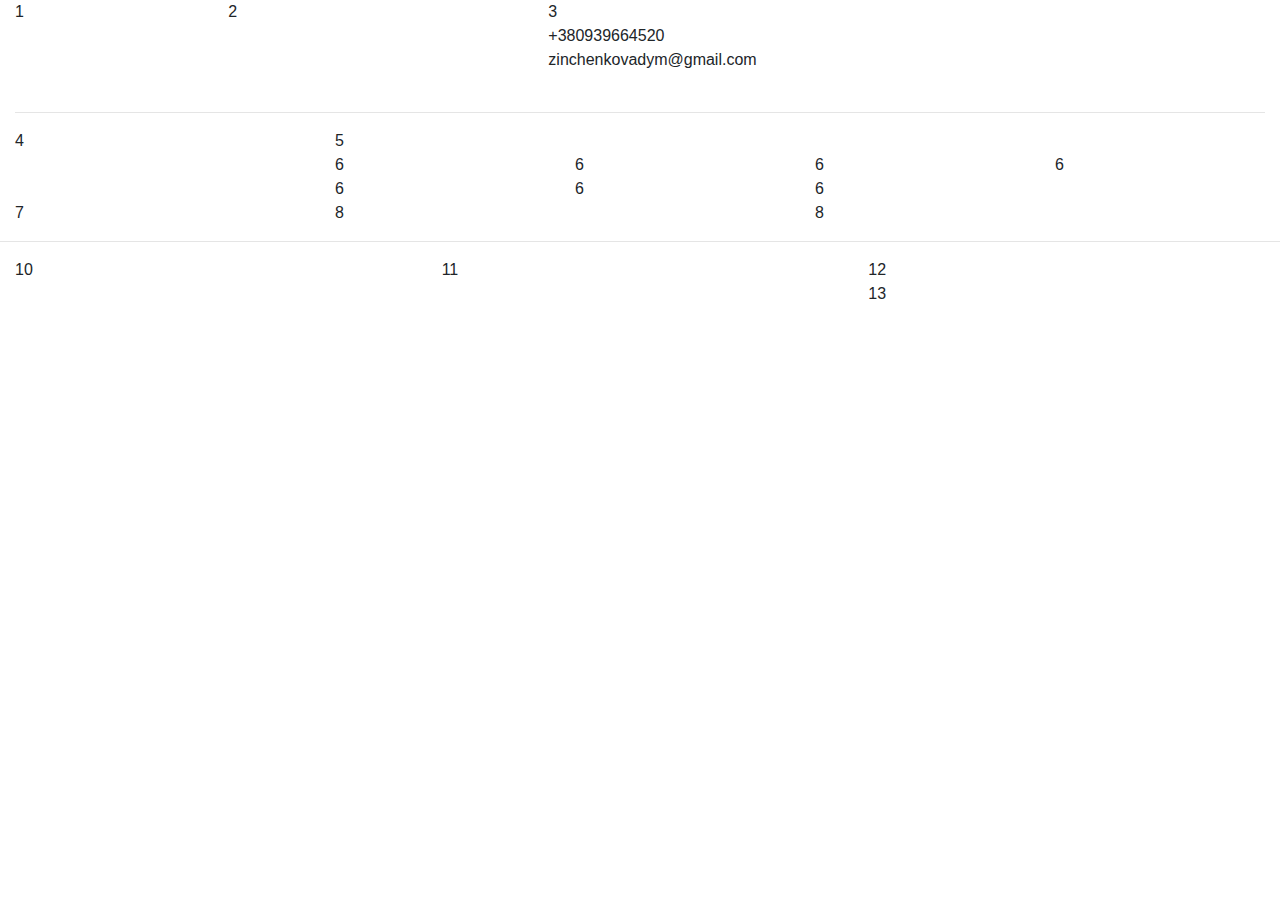
==== homeWorkFirst/index.html @ d8e49f15 "Create index.html" ====
<!DOCTYPE html>
<html lang="ru">
<head>
    <meta charset="UTF-8">
    <title>Макет сайта</title>
    <script src="main.js"></script>
    <link rel="stylesheet" type="text/css" href="style.css">
    <link rel="stylesheet" href="https://maxcdn.bootstrapcdn.com/bootstrap/4.0.0/css/bootstrap.min.css"
          integrity="sha384-Gn5384xqQ1aoWXA+058RXPxPg6fy4IWvTNh0E263XmFcJlSAwiGgFAW/dAiS6JXm" crossorigin="anonymous">
</head>
<body>
<header>
    <div class="container-fluid">
        <div class="row main">
            <div class="col-2">
                <div class="block color-dark"> 1</div>
            </div>
            <div class="col-3">
                <div class="block color-dark"> 2</div>
            </div>
            <div class="col-7">
                <div class="block color-dark">
                    <div class="block-three">
                        3
                    </div>
                    <div class="info">+380939664520<br>zinchenkovadym@gmail.com<br><a
                            href="www.geekhub.ua" style="color: white">www.geekhub.ua</a></div>
                </div>
            </div>
        </div>
        <hr>
    </div>
    </div>
</header>

<main>
    <div class="container-fluid">
        <div class="row main">
            <div class="col-3">
                <div class="block-four color-dark">
                    4
                </div>
            </div>
            <div class="col-9">
                <div class="block-one">
                    <div class="block-five color-light-dark">
                        5
                    </div>
                </div>
                <div class="block-two">
                    <div class="row">
                        <div class="col-3">
                            <div class="block-six color-light-dark">
                                6
                            </div>
                        </div>
                        <div class="col-3">
                            <div class="block-six color-light-dark">
                                6
                            </div>
                        </div>
                        <div class="col-3">
                            <div class="block-six color-light-dark">
                                6
                            </div>
                        </div>
                        <div class="col-3">
                            <div class="block-six color-light-dark">
                                6
                            </div>
                        </div>
                        <div class="col-3">
                            <div class="block-six color-light-dark ">
                                6
                            </div>
                        </div>
                        <div class="col-3">
                            <div class="block-six color-light-dark">
                                6
                            </div>
                        </div>
                        <div class="col-3">
                            <div class="block-six color-light-dark">
                                6
                            </div>
                        </div>
                    </div>
                </div>
            </div>
        </div>
    </div>
    <div class="container-fluid">
        <div class="row main">
            <div class="col-3">
                <div class="block-seven color-dark">
                    7
                </div>
            </div>
            <div class="col-9">
                <div class="row">
                    <div class="col-6">
                        <div class="block-eight color-light-dark">
                            8
                        </div>
                    </div>
                    <div class="col-6">
                        <div class="block-eight color-light-dark">
                            8
                        </div>
                    </div>
                </div>
            </div>
        </div>
    </div>
    </div>
    <hr>
</main>
<footer>
    <div class="container-fluid">
        <div class="row main">
            <div class="col-4">
                <div class="block-ten color-dark">
                    10
                </div>
            </div>
            <div class="col-4">
                <div class="block-ten color-dark">
                    11
                </div>
            </div>
            <div class="col-4">
                <div class="row">
                    <div class="col-12">
                        <div class="block-eleven color-dark">
                            12
                        </div>
                    </div>
                    <div class="col-12">
                        <div class="block-eleven color-dark">
                            13
                        </div>
                    </div>
                </div>
            </div>
        </div>
    </div>
    </div>
</footer>
</body>
</html>
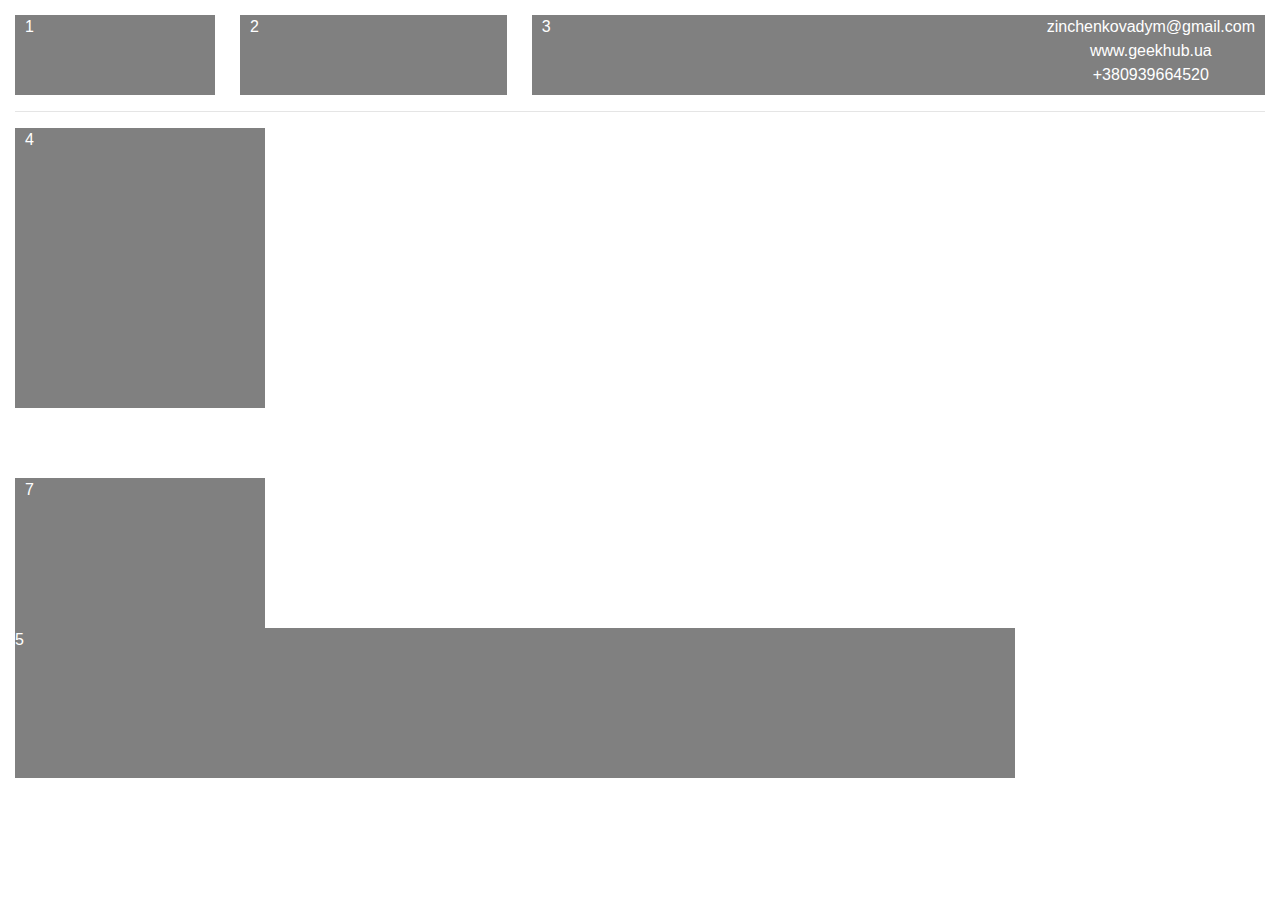
==== commit 29a5850a: "HomeWork1" ====
--- a/homeWorkFirst/index.html
+++ b/homeWorkFirst/index.html
@@ -10,141 +10,38 @@
 </head>
 <body>
 <header>
-    <div class="container-fluid">
-        <div class="row main">
-            <div class="col-2">
-                <div class="block color-dark"> 1</div>
-            </div>
-            <div class="col-3">
-                <div class="block color-dark"> 2</div>
-            </div>
-            <div class="col-7">
-                <div class="block color-dark">
-                    <div class="block-three">
-                        3
-                    </div>
-                    <div class="info">+380939664520<br>zinchenkovadym@gmail.com<br><a
-                            href="www.geekhub.ua" style="color: white">www.geekhub.ua</a></div>
-                </div>
-            </div>
-        </div>
-        <hr>
-    </div>
-    </div>
-</header>
-
-<main>
-    <div class="container-fluid">
-        <div class="row main">
-            <div class="col-3">
-                <div class="block-four color-dark">
-                    4
-                </div>
-            </div>
-            <div class="col-9">
-                <div class="block-one">
-                    <div class="block-five color-light-dark">
-                        5
-                    </div>
-                </div>
-                <div class="block-two">
-                    <div class="row">
-                        <div class="col-3">
-                            <div class="block-six color-light-dark">
-                                6
-                            </div>
-                        </div>
-                        <div class="col-3">
-                            <div class="block-six color-light-dark">
-                                6
-                            </div>
-                        </div>
-                        <div class="col-3">
-                            <div class="block-six color-light-dark">
-                                6
-                            </div>
-                        </div>
-                        <div class="col-3">
-                            <div class="block-six color-light-dark">
-                                6
-                            </div>
-                        </div>
-                        <div class="col-3">
-                            <div class="block-six color-light-dark ">
-                                6
-                            </div>
-                        </div>
-                        <div class="col-3">
-                            <div class="block-six color-light-dark">
-                                6
-                            </div>
-                        </div>
-                        <div class="col-3">
-                            <div class="block-six color-light-dark">
-                                6
-                            </div>
-                        </div>
-                    </div>
-                </div>
+    <div class='header'>
+        <div class='block-1'>1</div>
+        <div class='block-2'>2</div>
+        <div class='block-3'>
+            <div class='num-3'>3</div>
+            <div class='block-text'>
+                <div>zinchenkovadym@gmail.com</div>
+                <div>www.geekhub.ua</div>
+                <div>+380939664520</div>
             </div>
         </div>
     </div>
-    <div class="container-fluid">
-        <div class="row main">
-            <div class="col-3">
-                <div class="block-seven color-dark">
-                    7
-                </div>
-            </div>
-            <div class="col-9">
-                <div class="row">
-                    <div class="col-6">
-                        <div class="block-eight color-light-dark">
-                            8
-                        </div>
-                    </div>
-                    <div class="col-6">
-                        <div class="block-eight color-light-dark">
-                            8
-                        </div>
-                    </div>
-                </div>
-            </div>
+        <hr>
+</header>
+<main>
+    <div class="sidebar">
+        <div class="block-4">
+            4
+        </div>
+        <div class="block-7">
+            7
         </div>
     </div>
+    <div class="info">
+        <div class="block-5">
+            5
+        </div>
     </div>
-    <hr>
 </main>
 <footer>
-    <div class="container-fluid">
-        <div class="row main">
-            <div class="col-4">
-                <div class="block-ten color-dark">
-                    10
-                </div>
-            </div>
-            <div class="col-4">
-                <div class="block-ten color-dark">
-                    11
-                </div>
-            </div>
-            <div class="col-4">
-                <div class="row">
-                    <div class="col-12">
-                        <div class="block-eleven color-dark">
-                            12
-                        </div>
-                    </div>
-                    <div class="col-12">
-                        <div class="block-eleven color-dark">
-                            13
-                        </div>
-                    </div>
-                </div>
-            </div>
-        </div>
-    </div>
-    </div>
+
+
 </footer>
 </body>
 </html>
--- a/homeWorkFirst/style.css
+++ b/homeWorkFirst/style.css
@@ -0,0 +1,83 @@
+.header{
+    display: flex;
+    justify-content: space-around;
+    width: 100%;
+}
+header {
+    margin: 15px;
+}
+.block-1 {
+    width: 200px;
+    height: 80px;
+    background: grey;
+    margin-right: 25px;
+    color: white;
+    padding-left: 10px;
+}
+
+.block-2 {
+    height: 80px;
+    background: grey;
+    flex-grow: 0.5;
+    margin-right: 25px;
+    color: white;
+    padding-left: 10px;
+}
+
+.block-3 {
+    display: flex;
+    justify-content: space-between;
+    height: 80px;
+    background: grey;
+    flex-grow: 1;
+    color: white;
+    padding-left: 10px;
+}
+
+.block-text {
+    display: flex;
+    flex-direction: column;
+    align-items: center;
+    margin-right: 10px;
+}
+
+main {
+    margin: 15px;
+}
+.sidebar {
+    display: flex;
+    justify-content: left;
+    width: 100%;
+    flex-direction: column;
+}
+.block-4 {
+    width: 250px;
+    height:280px;
+    background: grey;
+    margin-right: 25px;
+    color: white;
+    padding-left: 10px;
+}
+
+.block-7 {
+    width: 250px;
+    height: 150px;
+    background: grey;
+    margin-right: 25px;
+    color: white;
+    padding-left: 10px;
+    margin-top: 70px;
+}
+
+.info {
+
+
+}
+
+.block-5{
+    width: 1000px;
+    height: 150px;
+    background: grey;
+    color: white;
+
+}